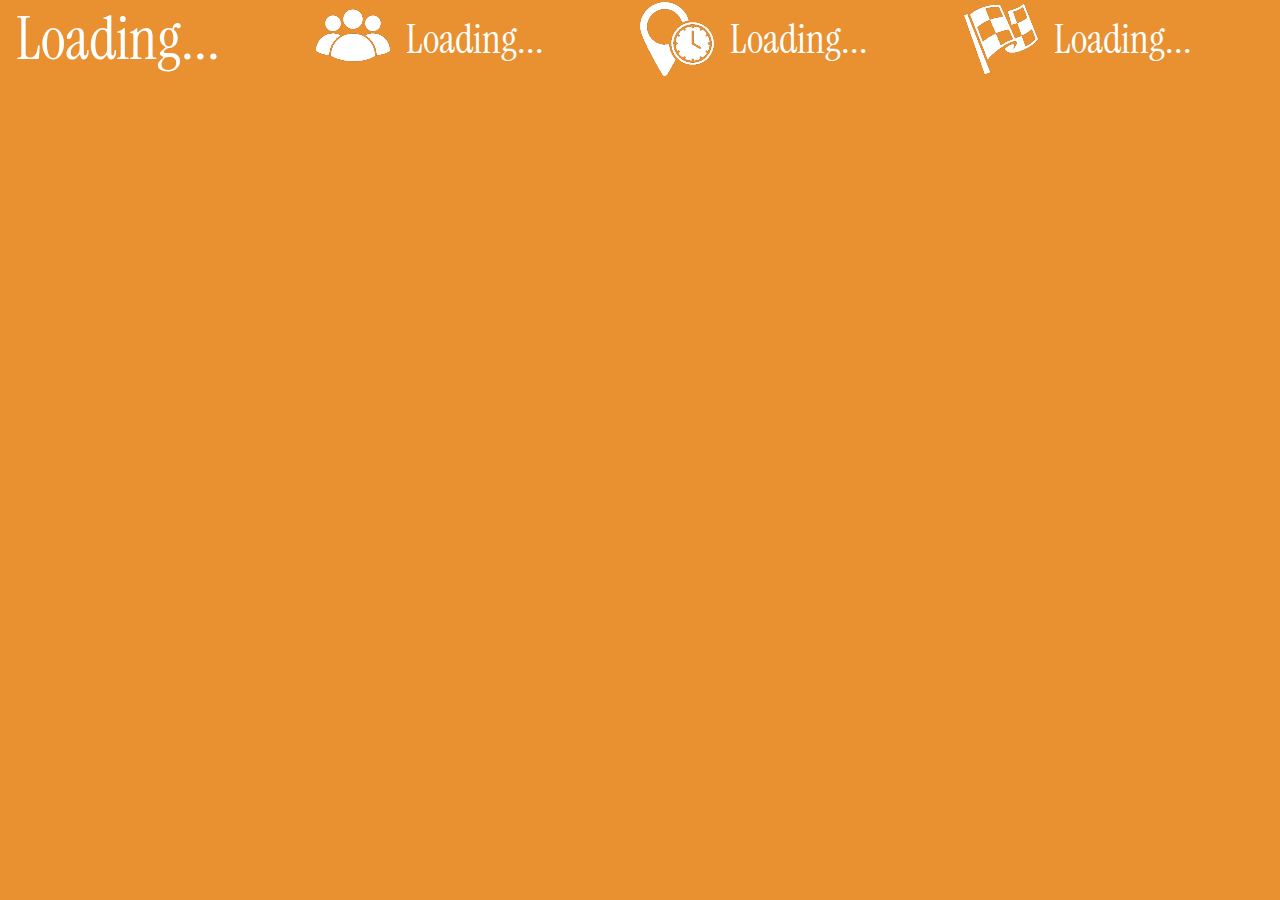
==== index.html @ b18a5d77 "Update index.html" ====
<!DOCTYPE html>
<html lang="en">
<head>
  <meta charset="UTF-8">
  <meta name="viewport" content="width=device-width, initial-scale=1.0">
  <title>SHC Event Dashboard</title>

  <!-- Google Font -->
  <link rel="preconnect" href="https://fonts.googleapis.com">
  <link rel="preconnect" href="https://fonts.gstatic.com" crossorigin>
  <link href="https://fonts.googleapis.com/css2?family=Instrument+Serif:wght@400;700&display=swap" rel="stylesheet">

  <style>
    /* Reset */
    * {
      margin: 0;
      padding: 0;
      box-sizing: border-box;
    }

    /* Background and Font */
    body {
      background: #E99031;
      color: #fff;
      font-family: "Instrument Serif", serif;
      display: flex;
      justify-content: flex-start;
      align-items: start;
      padding-left: 1rem;
    }

    /* Main Row Container */
    .event-row {
      display: flex;
      flex-direction: row;
      gap: 6rem;
      flex-wrap: nowrap;
    }

    /* Event Name */
    .eventName {
      font-size: 60px;
      display: flex;
      align-items: center;
      white-space: nowrap;
    }

    /* Other Fields */
    .field {
      font-size: 40px;
      display: flex;
      align-items: center;
      gap: 1rem;
      white-space: nowrap;
    }

    /* Icon Styling */
    .icon {
      width: 74px;
      height: 74px;
      display: inline-block;
      background-size: contain;
      background-repeat: no-repeat;
      background-position: start;
    }
    .icon-guest {
      background-image: url('./icons/guestCount.png');
    }
    .icon-departure {
      background-image: url('./icons/departureTime.png');
    }
    .icon-end {
      background-image: url('./icons/endTime.png');
    }

  </style>
</head>

<body>
  <div class="event-row">
    <!-- Event Name -->
    <div class="eventName">
      <span id="eventNameValue">Loading...</span>
    </div>

    <!-- Guest Count -->
    <div class="field">
      <div class="icon icon-guest"></div>
      <span id="guestCountValue">Loading...</span>
    </div>

    <!-- Departure Time -->
    <div class="field">
      <div class="icon icon-departure"></div>
      <span id="departureTimeValue">Loading...</span>
    </div>

    <!-- End Time -->
    <div class="field">
      <div class="icon icon-end"></div>
      <span id="endTimeValue">Loading...</span>
    </div>
  </div>

  <script src="script.js"></script>
</body>
</html>
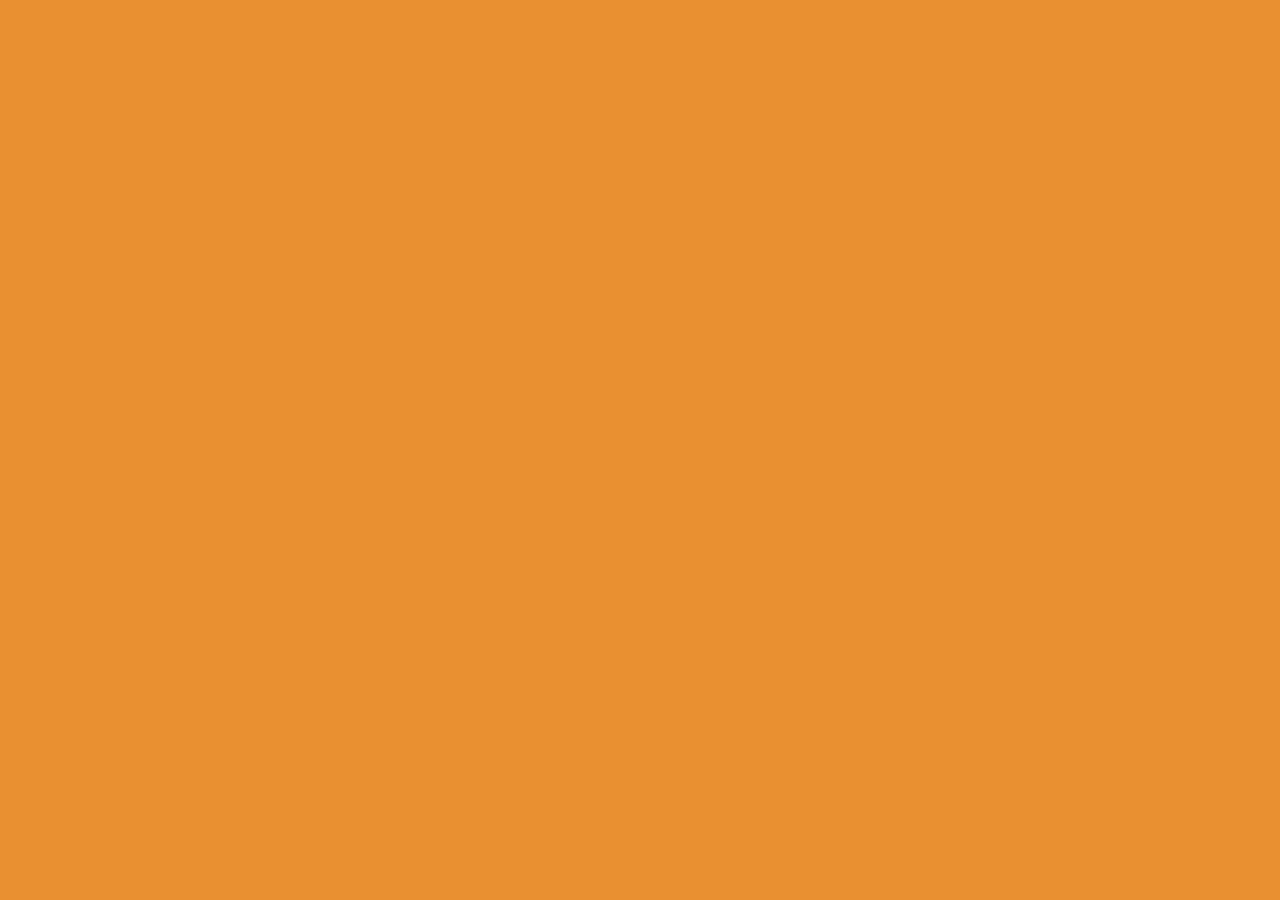
==== commit 881022f0: "Update index.html" ====
--- a/index.html
+++ b/index.html
@@ -25,8 +25,9 @@
       font-family: "Instrument Serif", serif;
       display: flex;
       justify-content: flex-start;
-      align-items: start;
-      padding-left: 1rem;
+      align-items: flex-start;
+      min-height: 100vh; /* Ensures content is visible */
+      padding: 2rem;
     }
 
     /* Main Row Container */
@@ -58,50 +59,4 @@
     .icon {
       width: 74px;
       height: 74px;
-      display: inline-block;
-      background-size: contain;
-      background-repeat: no-repeat;
-      background-position: start;
-    }
-    .icon-guest {
-      background-image: url('./icons/guestCount.png');
-    }
-    .icon-departure {
-      background-image: url('./icons/departureTime.png');
-    }
-    .icon-end {
-      background-image: url('./icons/endTime.png');
-    }
-
-  </style>
-</head>
-
-<body>
-  <div class="event-row">
-    <!-- Event Name -->
-    <div class="eventName">
-      <span id="eventNameValue">Loading...</span>
-    </div>
-
-    <!-- Guest Count -->
-    <div class="field">
-      <div class="icon icon-guest"></div>
-      <span id="guestCountValue">Loading...</span>
-    </div>
-
-    <!-- Departure Time -->
-    <div class="field">
-      <div class="icon icon-departure"></div>
-      <span id="departureTimeValue">Loading...</span>
-    </div>
-
-    <!-- End Time -->
-    <div class="field">
-      <div class="icon icon-end"></div>
-      <span id="endTimeValue">Loading...</span>
-    </div>
-  </div>
-
-  <script src="script.js"></script>
-</body>
-</html>
+      display: inline-block
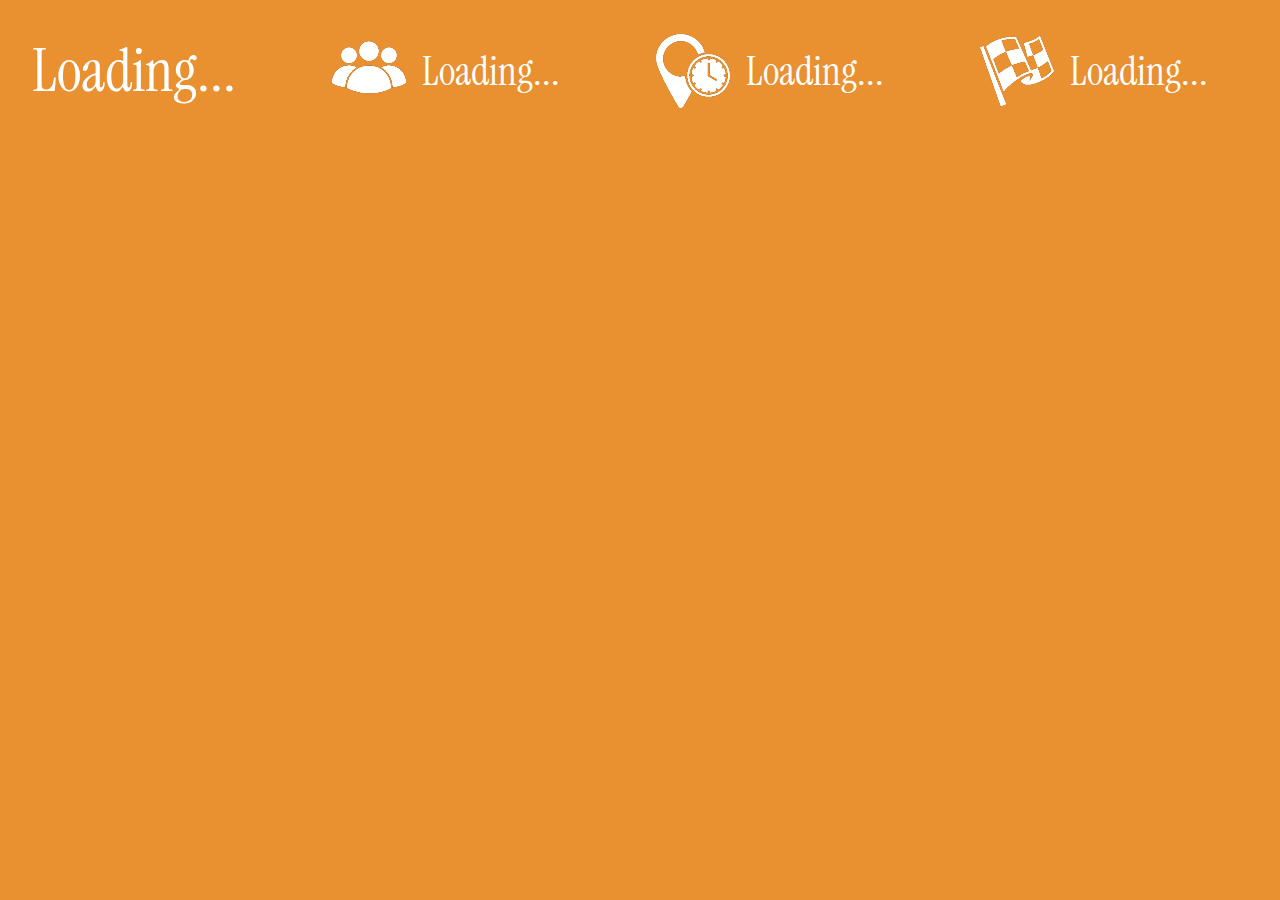
==== commit 0cdb291a: "Update index.html" ====
--- a/index.html
+++ b/index.html
@@ -59,4 +59,58 @@
     .icon {
       width: 74px;
       height: 74px;
-      display: inline-block
+      display: inline-block;
+      background-size: contain;
+      background-repeat: no-repeat;
+      background-position: center; /* Fixed */
+    }
+    .icon-guest {
+      background-image: url('./icons/guestCount.png');
+    }
+    .icon-departure {
+      background-image: url('./icons/departureTime.png');
+    }
+    .icon-end {
+      background-image: url('./icons/endTime.png');
+    }
+
+  </style>
+</head>
+
+<body>
+  <div class="event-row">
+    <!-- Event Name -->
+    <div class="eventName">
+      <span id="eventNameValue">Loading...</span>
+    </div>
+
+    <!-- Guest Count -->
+    <div class="field">
+      <div class="icon icon-guest"></div>
+      <span id="guestCountValue">Loading...</span>
+    </div>
+
+    <!-- Departure Time -->
+    <div class="field">
+      <div class="icon icon-departure"></div>
+      <span id="departureTimeValue">Loading...</span>
+    </div>
+
+    <!-- End Time -->
+    <div class="field">
+      <div class="icon icon-end"></div>
+      <span id="endTimeValue">Loading...</span>
+    </div>
+  </div>
+
+  <!-- Load JavaScript -->
+  <script>
+    window.addEventListener("error", function (event) {
+      console.error("JavaScript Error:", event.message);
+    });
+  </script>
+
+  <script src="script.js"></script>
+
+</body>
+</html>
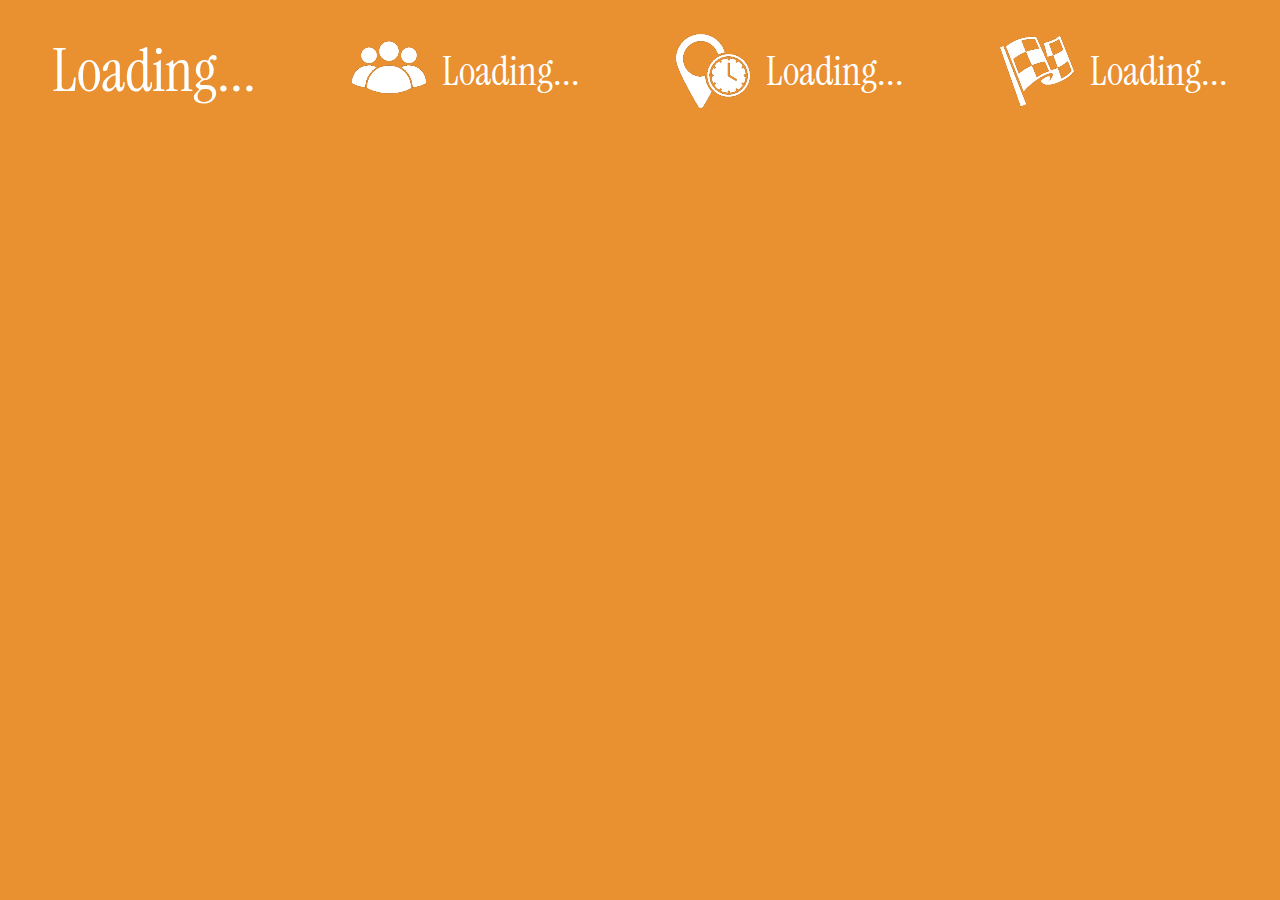
==== commit 021dad3d: "Update index.html" ====
--- a/index.html
+++ b/index.html
@@ -24,7 +24,7 @@
       color: #fff;
       font-family: "Instrument Serif", serif;
       display: flex;
-      justify-content: flex-start;
+      justify-content: center;
       align-items: flex-start;
       min-height: 100vh; /* Ensures content is visible */
       padding: 2rem;
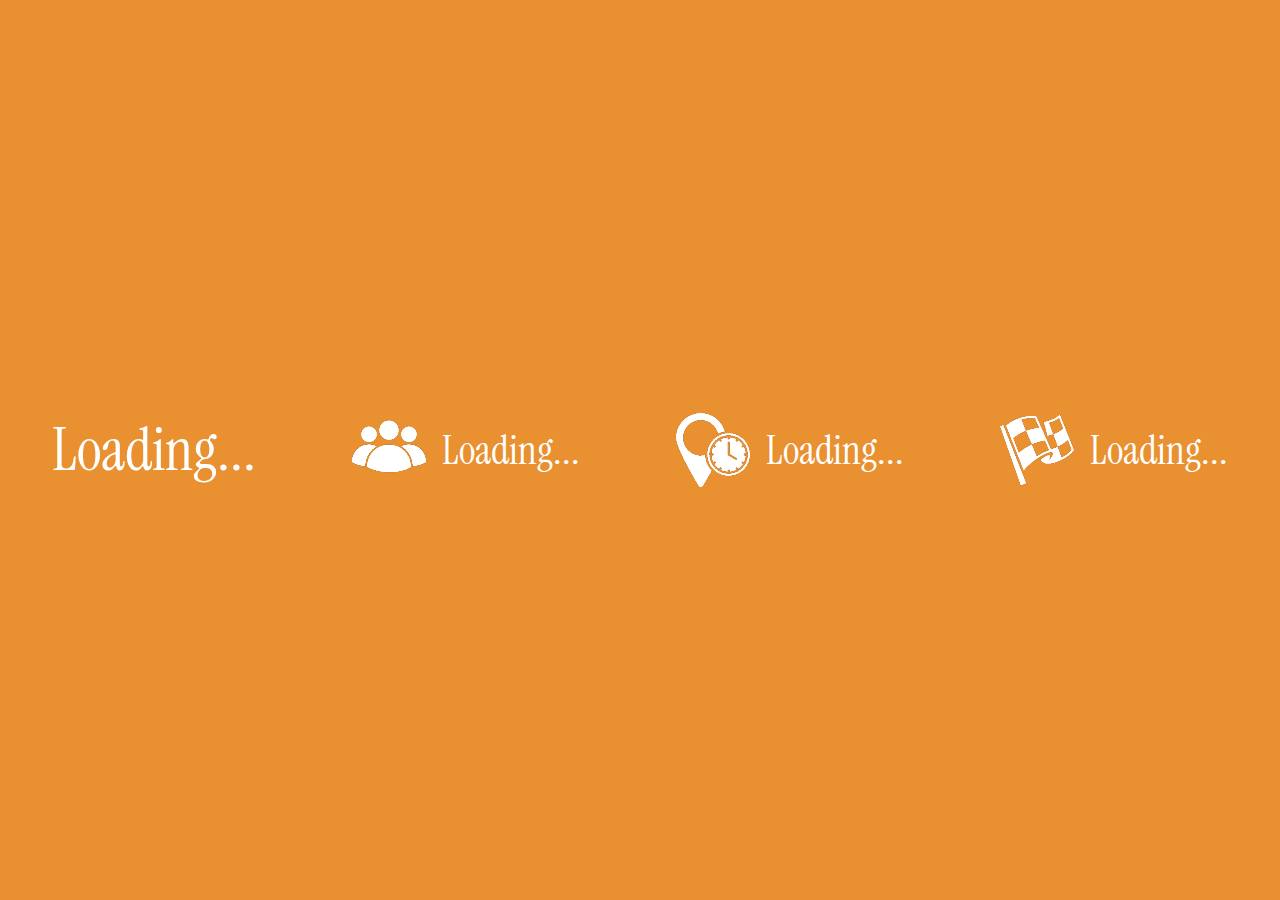
==== commit 73877d82: "Update index.html" ====
--- a/index.html
+++ b/index.html
@@ -25,7 +25,7 @@
       font-family: "Instrument Serif", serif;
       display: flex;
       justify-content: center;
-      align-items: flex-start;
+      align-items: center;
       min-height: 100vh; /* Ensures content is visible */
       padding: 2rem;
     }
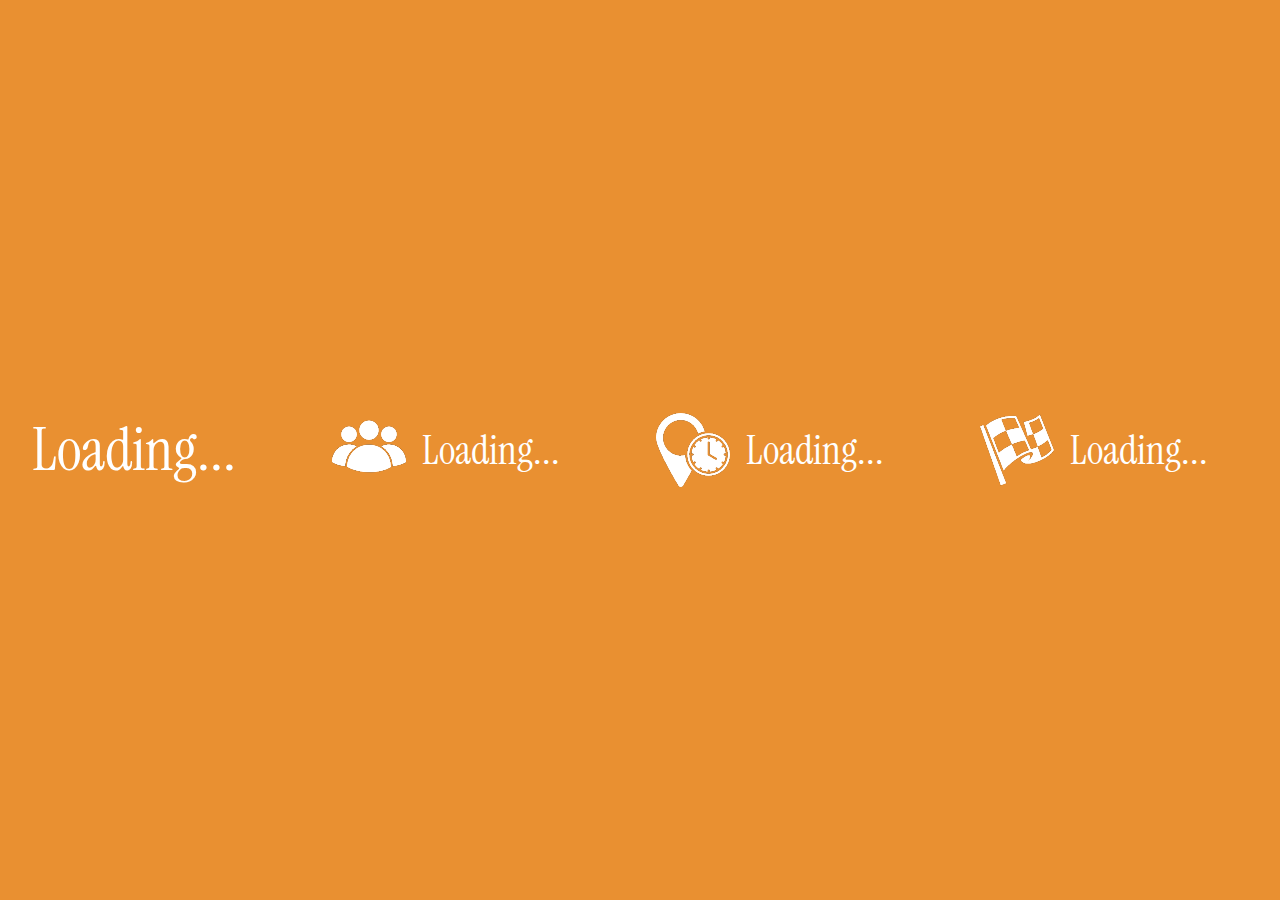
==== commit 618f8781: "Update index.html" ====
--- a/index.html
+++ b/index.html
@@ -21,13 +21,14 @@
     /* Background and Font */
     body {
       background: #E99031;
-      color: #fff;
-      font-family: "Instrument Serif", serif;
-      display: flex;
-      justify-content: center;
-      align-items: center;
-      min-height: 100vh; /* Ensures content is visible */
-      padding: 2rem;
+  color: #fff;
+  font-family: "Instrument Serif", serif;
+  display: flex;
+  justify-content: flex-start;
+  align-items: center;  /* centers vertically */
+  height: 100vh;        /* ensures the body takes full viewport height */
+  padding-left: 2rem;
+  margin: 0;            /* ensure no default margin affects alignment */
     }
 
     /* Main Row Container */
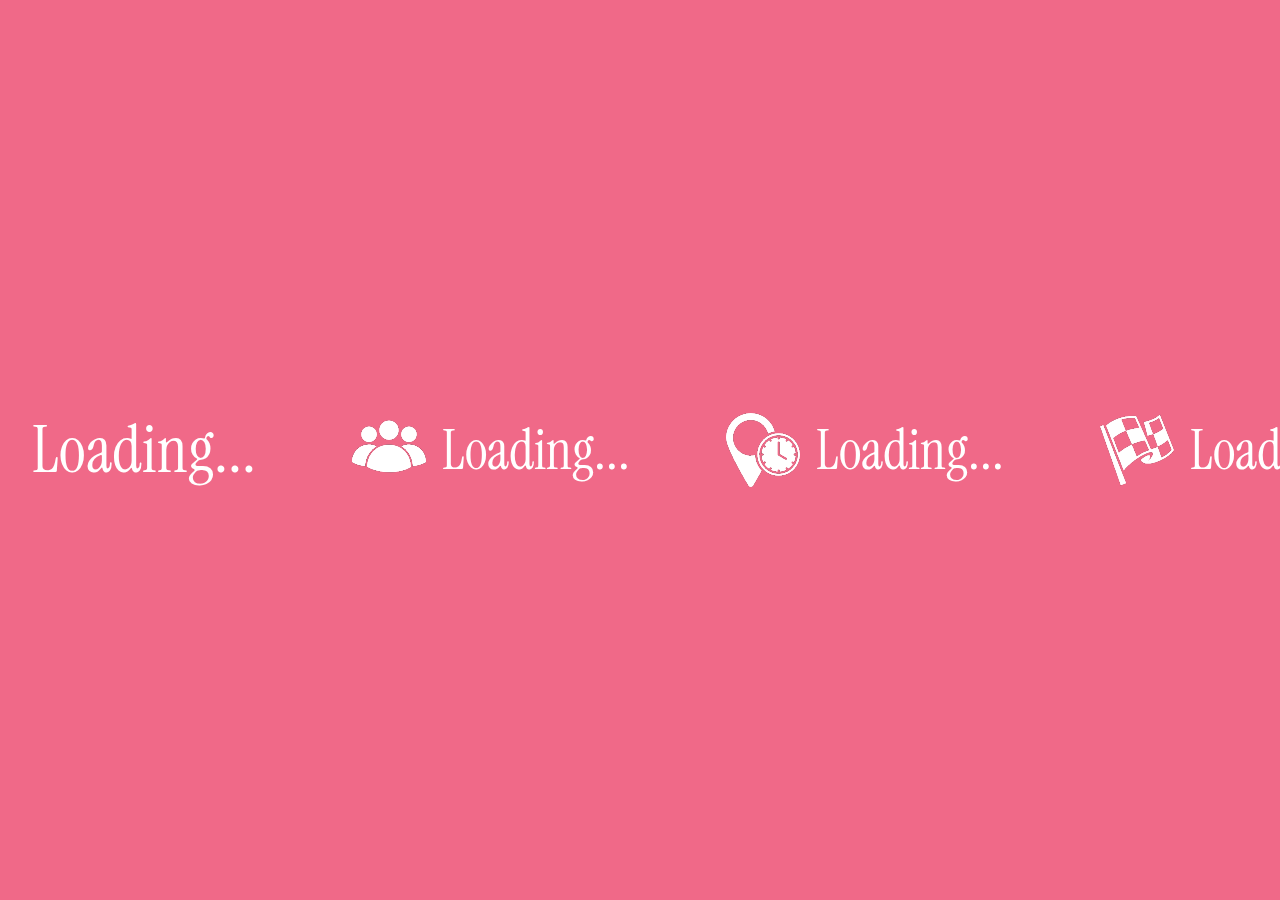
==== commit 8a914172: "Update index.html" ====
--- a/index.html
+++ b/index.html
@@ -20,7 +20,7 @@
 
     /* Background and Font */
     body {
-      background: #E99031;
+      background: #F06988;
   color: #fff;
   font-family: "Instrument Serif", serif;
   display: flex;
@@ -41,7 +41,7 @@
 
     /* Event Name */
     .eventName {
-      font-size: 60px;
+      font-size: 65px;
       display: flex;
       align-items: center;
       white-space: nowrap;
@@ -49,7 +49,7 @@
 
     /* Other Fields */
     .field {
-      font-size: 40px;
+      font-size: 55px;
       display: flex;
       align-items: center;
       gap: 1rem;
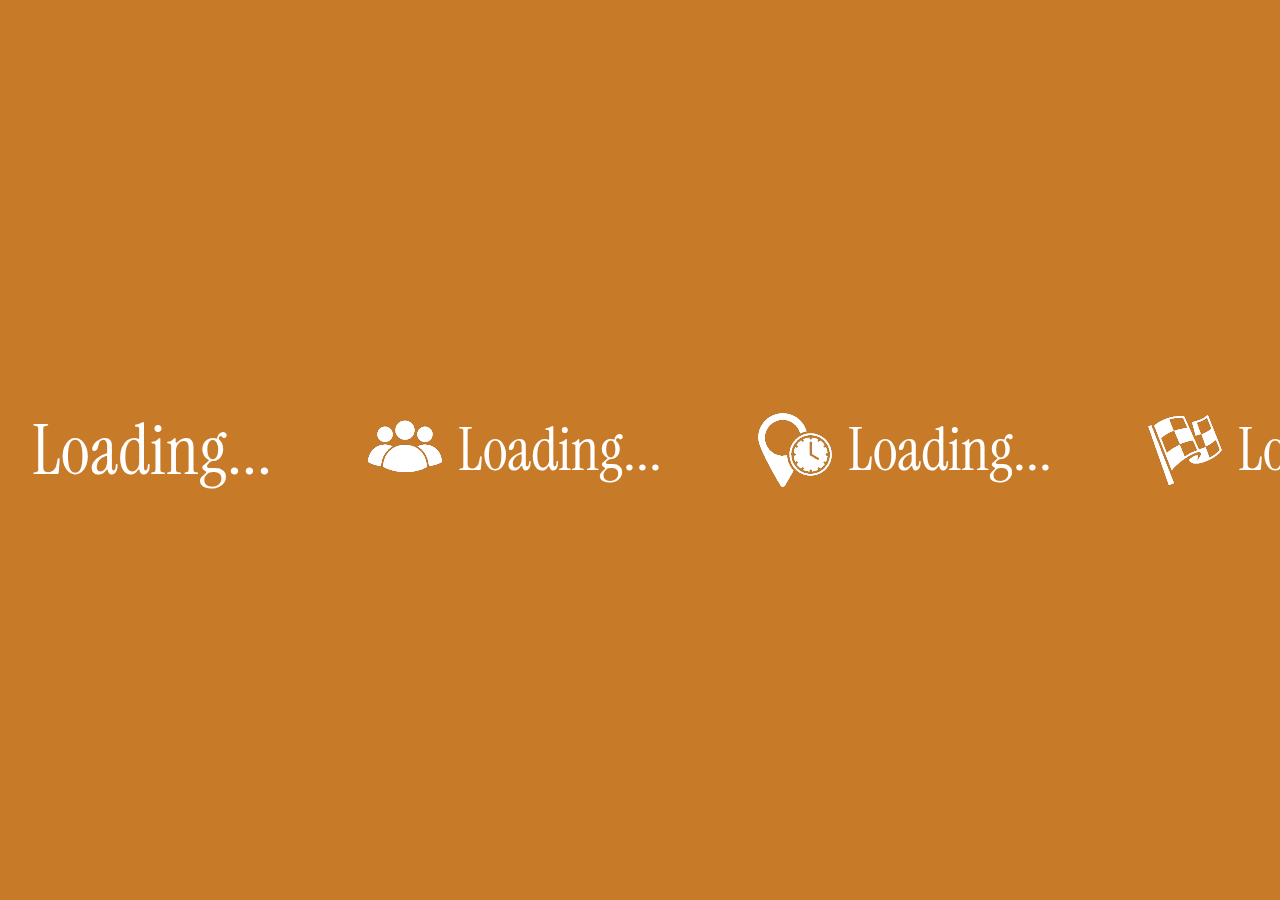
==== commit afedbd51: "Update index.html" ====
--- a/index.html
+++ b/index.html
@@ -20,7 +20,7 @@
 
     /* Background and Font */
     body {
-      background: #F06988;
+      background: #C77B29;
   color: #fff;
   font-family: "Instrument Serif", serif;
   display: flex;
@@ -41,7 +41,7 @@
 
     /* Event Name */
     .eventName {
-      font-size: 65px;
+      font-size: 70px;
       display: flex;
       align-items: center;
       white-space: nowrap;
@@ -49,7 +49,7 @@
 
     /* Other Fields */
     .field {
-      font-size: 55px;
+      font-size: 60px;
       display: flex;
       align-items: center;
       gap: 1rem;
